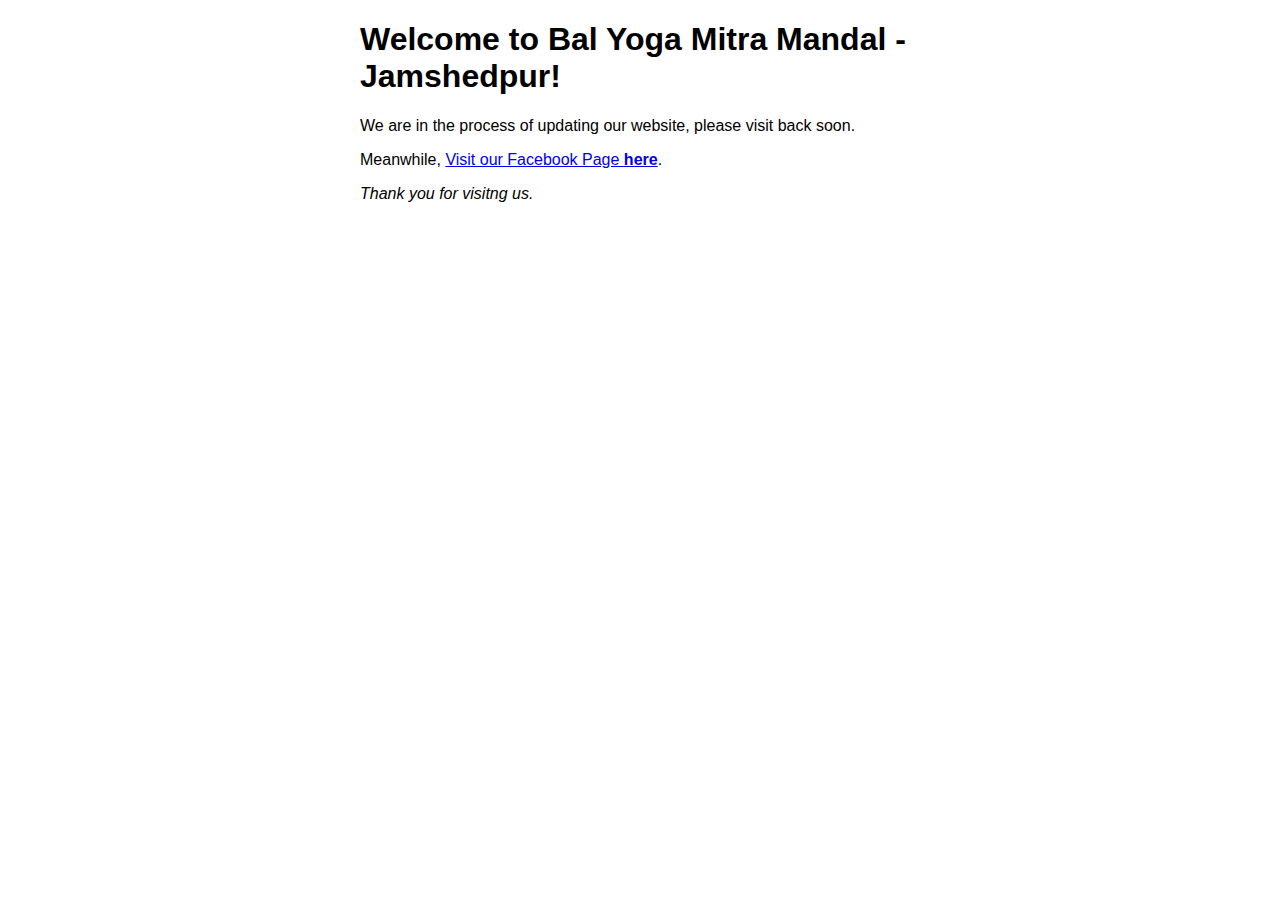
==== index.html @ dbf9fccb "Default Page" ====
<!DOCTYPE html>
<html>
<head>
<title>Bal Yoga Mitra Mandal</title>
<style>
html { color-scheme: light dark; }
body { width: 35em; margin: 0 auto;
font-family: Tahoma, Verdana, Arial, sans-serif; }
</style>
</head>
<body>
<h1>Welcome to Bal Yoga Mitra Mandal - Jamshedpur!</h1>
<p>We are in the process of updating our website, please visit back soon.</p>

Meanwhile, 
  <a href="https://www.facebook.com/bymm.jamshedpur">Visit our Facebook Page <b>here</b></a>.</p>

<p><em>Thank you for visitng us.</em></p>
</body>
</html>
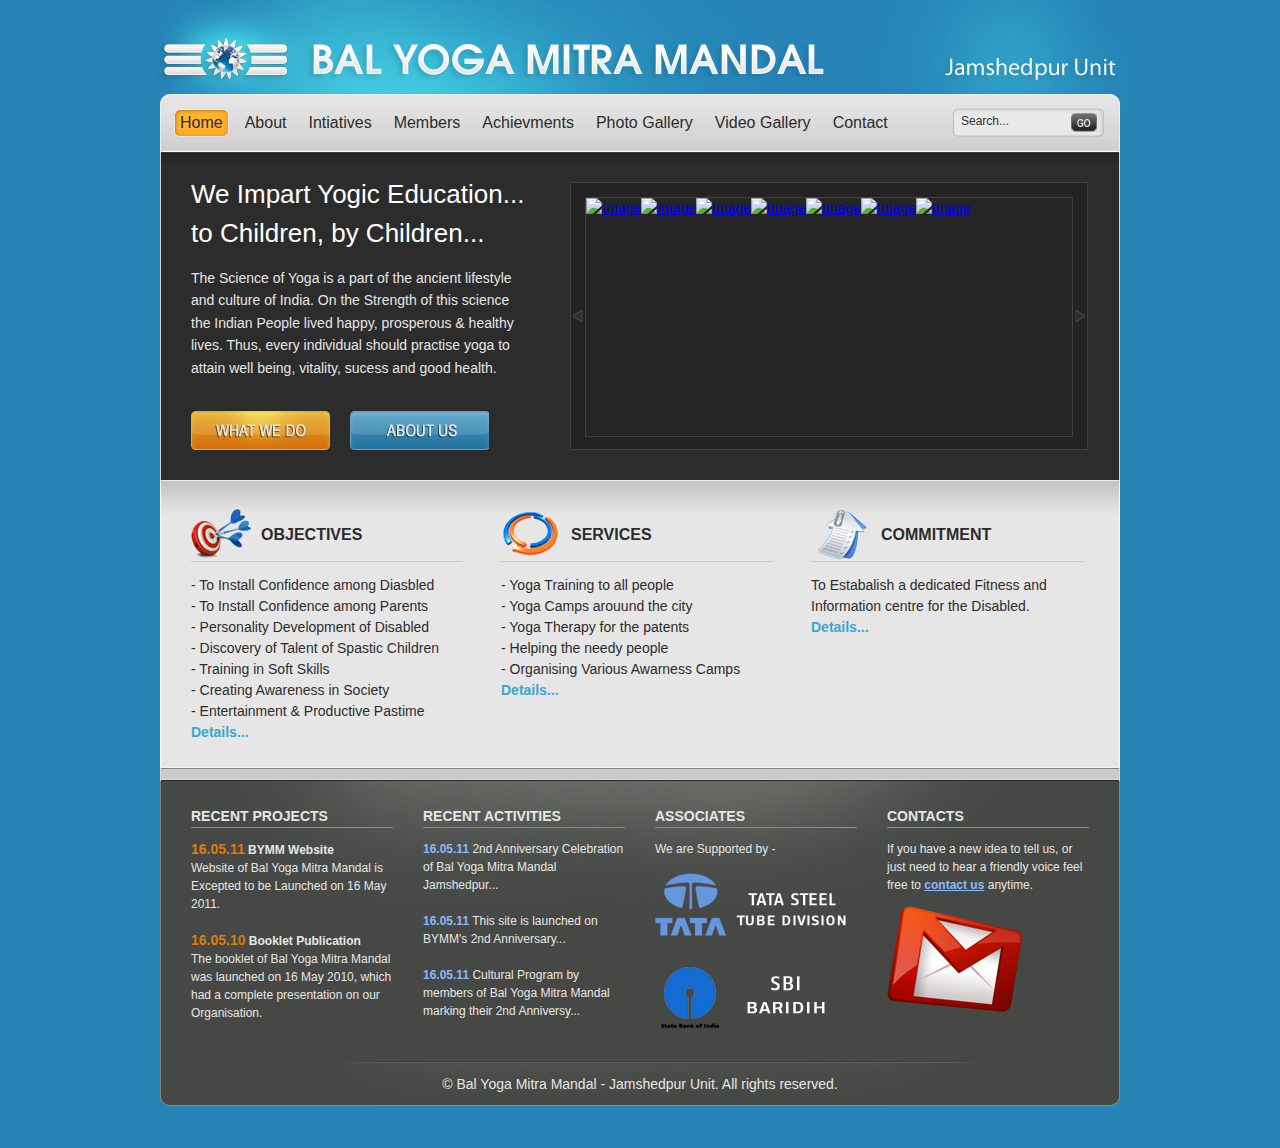
==== commit 2806527e: "old website files" ====
--- a/index.html
+++ b/index.html
@@ -1,21 +1,233 @@
-
-<!DOCTYPE html>
-<html>
-<head>
-<title>Bal Yoga Mitra Mandal</title>
-<style>
-html { color-scheme: light dark; }
-body { width: 35em; margin: 0 auto;
-font-family: Tahoma, Verdana, Arial, sans-serif; }
-</style>
-</head>
-<body>
-<h1>Welcome to Bal Yoga Mitra Mandal - Jamshedpur!</h1>
-<p>We are in the process of updating our website, please visit back soon.</p>
-
-Meanwhile, 
-  <a href="https://www.facebook.com/bymm.jamshedpur">Visit our Facebook Page <b>here</b></a>.</p>
-
-<p><em>Thank you for visitng us.</em></p>
-</body>
-</html>
+<!DOCTYPE html PUBLIC "-//W3C//DTD XHTML 1.0 Transitional//EN" "http://www.w3.org/TR/xhtml1/DTD/xhtml1-transitional.dtd">
+<html xmlns="http://www.w3.org/1999/xhtml" xml:lang="en" lang="en">
+
+<head>
+
+<meta name="description" content="Bal Yoga Mitra Mandal Jamshedpur was formed as a branch of Bal Yoga Mitra Mandal Munger to impart YOGIC EDUCATION to CHILDREN by CHILDREN..., on the sacred occasion of Akshaya Tritiya i.e. 27th april 2009." /> 
+
+<meta name="keywords" content="bal,yoga,bal yoga,bal yoga mitra mandal,bal yoga mitra,yoga mitra,yoga mitra mandal,mitra mandal,bal yoga mitra mandal jamshedpur,bal yoga mitra mandal jsr,bal yoga mitra mandal india,BYMM,BYMM JSR,BYMM Jamshedpur,Jamshedpur,jsr" />
+
+<title>Bal Yoga Mitra Mandal</title>
+
+<meta http-equiv="Content-Type" content="text/html; charset=utf-8" />
+<meta http-equiv="Content-Style-Type" content="text/css" />
+<script type="text/javascript" src="script/jquery.min.js"></script>
+<script type="text/javascript" src="script/menu.js"></script>
+<script type="text/javascript" src="script/script.js"></script>
+<script type="text/javascript" src="script/slider.js"></script>
+<script type="text/javascript">
+<!-- hide from non JavaScript Browsers
+
+Image1= new Image(139,39)
+Image1.src = "images/orange_button_over.jpg"
+
+Image2= new Image(140,39)
+Image2.src = "images/blue_button_over.jpg"
+
+Image3= new Image(107,39)
+Image3.src = "images/send_button_over.jpg"
+
+// End Hiding -->
+</script>
+<link href="style/style.css" rel="stylesheet" type="text/css" />
+
+<!-- photo viewer, lightbox -->
+<link rel="stylesheet" href="style/jquery.lightbox-0.5.css" type="text/css" media="screen" />
+<script type="text/javascript" src="script/jquery.js"></script>
+<script type="text/javascript" src="script/jquery.lightbox-0.5.min.js"></script>
+<script type="text/javascript">
+$(function() {
+	$('a[@rel*=lightbox]').lightBox();
+});
+</script>
+
+
+<!--[if lte IE 6]>
+<script type="text/javascript" src="script/supersleight.js"></script>
+<link href="style/style_ie.css" rel="stylesheet" type="text/css" />  
+<![endif]-->
+<link rel="shortcut icon" href="favicon.ico" type="image/x-icon">
+<link rel="icon" href="favicon.ico" type="image/x-icon">
+</head>
+
+<body>
+<!--change this value in case that you change the order of the pages.
+This value is the order index of the page in the menu -->
+<input type="hidden" value="0" name="pageIndex" id="pageIndex"/>
+<div id="mainContainer">
+  <div id="center">
+    <!--logo-->
+    <div id="logoContainer"> <a href="index.html"> <img src="images/logo.jpg" alt="logo" /></a></div>
+    <!--menu-->
+    <div id="menuContainer">
+      <div id="menuLeft"></div>
+      <div id="menu">
+        <ul id="menuUl">
+          <li><a href="index.html">Home</a></li>
+          <li><a href="about.html">About</a></li>
+          <li><a href="intiatives.html">Intiatives</a></li>
+          <li><a href="members.html">Members</a></li>
+          <li><a href="achievments.html">Achievments</a></li>
+          <li><a href="photo_gallery.html">Photo Gallery</a></li>
+          <li><a href="video_gallery.html">Video Gallery</a></li>
+          <li><a href="contact.html">Contact</a></li>
+        </ul>
+        <div class="hoverSquare" id="hoverSquare"><img src="images/menu_hover_left.jpg" alt=" " id="menuHoverLeft" /><img src="images/menu_hover_right.jpg"  alt=" " id="menuHoverRight" /></div>
+      </div>
+      <!--search-->
+      <div id="searchContainer">
+        <div id="searchLeft"></div>
+        <div id="search">
+          <form action=" ">
+            <input type="text" name="searchTextBox" class="transperentInput" id="searchInput" value="Search..." />
+            <div id="searchButtonContainer">
+              <input type="submit" name="searchButton" value=" " id="searchButton" />
+            </div>
+          </form>
+        </div>
+        <div id="searchRight"></div>
+      </div>
+      <div id="menuRight"></div>
+    </div>
+    <!--header-->
+    <div id="header">
+      <div id="leftHeaderContainer">
+
+        <div id="headerText"> <span class="hederTitle"> We Impart Yogic Education... </span>
+          <span class="hederTitle">to Children, by Children...</span> <br />
+
+          <p class="whiteText">The Science of Yoga is a part of the ancient lifestyle and culture of India. On the Strength of this science the Indian People lived happy, prosperous & healthy lives. Thus, every individual should practise yoga to attain well being, vitality, sucess and good health.
+ </p>
+        </div>
+        <div id="headerButtons" >
+          <div id="headerButton1"><a href="intiatives.html"></a> </div>
+          <div id="headerButton2"><a href="about.html"></a> </div>
+        </div>
+      </div>
+      <div id="rightHeaderContainer">
+        <div class="wrapper">
+          <div id="leftArrow"></div>
+          <div id="border">
+            <div class="slider">
+              <ul class="wrapper">
+                <li>
+                  <div class="imageHolder"><a href="images/portfolio/slider0_full.jpg" rel="lightbox"><img src="images/portfolio/slider0.jpg" alt=" Image" /></a></div>
+                </li>
+                <li>
+                  <div class="imageHolder"><a href="images/portfolio/slider1_full.jpg" rel="lightbox"><img src="images/portfolio/slider1.jpg" alt=" Image" /></a></div>
+                </li>
+                <li>
+                  <div class="imageHolder"> <a href="images/portfolio/slider2_full.jpg" rel="lightbox"><img src="images/portfolio/slider2.jpg" alt=" Image"  /></a></div>
+                </li>
+                <li>
+                  <div class="imageHolder"> <a href="images/portfolio/slider3_full.jpg" rel="lightbox"><img src="images/portfolio/slider3.jpg" alt=" Image"  /></a></div>
+                </li>
+                <li>
+                  <div class="imageHolder"> <a href="images/portfolio/slider4_full.jpg" rel="lightbox"><img src="images/portfolio/slider4.jpg" alt=" Image"  /></a></div>
+                </li>
+                <li>
+                  <div class="imageHolder"> <a href="images/portfolio/slider5_full.jpg" rel="lightbox"><img src="images/portfolio/slider5.jpg" alt=" Image"  /></a></div>
+                </li>
+                <li>
+                  <div class="imageHolder"> <a href="images/portfolio/slider6_full.jpg" rel="lightbox"><img src="images/portfolio/slider6.jpg" alt=" Image"  /></a></div>
+                </li>
+              </ul>
+            </div>
+          </div>
+          <div id="rightArrow"></div>
+        </div>
+      </div>
+    </div>
+    <!--content-->
+    <div id="content">
+      <div id="contentContainer">
+        <div class="contentTextHolder">
+          <div class="contentTitleWrapper">
+            <div class="contentIconHolder" style="background-image:url(images/Objectives.png);"></div>
+            <div class="contentTitleHolder">Objectives</div>
+          </div>
+          <hr />
+          <br/>
+          <div class="contentText">- To Install Confidence among Diasbled <br/>- To Install Confidence among Parents <br/>- Personality Development of Disabled <br/>- Discovery of Talent of Spastic Children <br/>- Training in Soft Skills <br/>- Creating Awareness in Society <br/>- Entertainment & Productive Pastime<br/>
+            <a href="about.html" class="blueAnchor">Details...</a></div>
+        </div>
+        <div class="contentTextHolder">
+          <div class="contentTitleWrapper">
+            <div class="contentIconHolder" style="background-image:url(images/Services.png);"></div>
+            <div class="contentTitleHolder">Services</div>
+          </div>
+          <hr />
+          <br/>
+          <div class="contentText">- Yoga Training to all people <br/>- Yoga Camps arouund the city <br/>- Yoga Therapy for the patents <br/>- Helping the needy people <br />- Organising Various Awarness Camps <br/>
+            <a href="intiatives.html" class="blueAnchor">Details...</a></div>
+        </div>
+        <div class="contentTextHolder">
+          <div class="contentTitleWrapper">
+            <div class="contentIconHolder" style="background-image:url(images/Commitment.png);"></div>
+            <div class="contentTitleHolder">Commitment</div>
+          </div>
+          <hr />
+          <br/>
+          <div class="contentText"> To Estabalish a dedicated Fitness and Information centre for the Disabled. <br/>
+            <a href="intiatives.html" class="blueAnchor">Details...</a></div>
+        </div>
+      </div>
+    </div>
+    <!--horizontal line-->
+    <div id="horizontalLine"></div>
+    <!--footer content-->
+    <div id="footerContent">
+      <div id="footerContentContainer">
+        <div class="footerContentText"> <span class="footerTitle">RECENT PROJECTS</span>
+          <div class="footerLine"></div>
+          
+          <p class="smallFooterText"> <span class="orangeText">16.05.11</span><span class="smallFooterTitle"> BYMM Website</span> <br/>
+            Website of Bal Yoga Mitra Mandal is Excepted to be Launched on 16 May 2011. <br/>
+            <br/>
+            
+            <span class="orangeText">16.05.10</span><span class="smallFooterTitle"> Booklet Publication</span> <br/>
+            The booklet of Bal Yoga Mitra Mandal was launched on 16 May 2010, which had a complete presentation on our Organisation.</p>
+        </div>
+        
+        
+        <div class="footerContentText"> <span class="footerTitle">RECENT ACTIVITIES</span>
+          <div class="footerLine"></div>
+          <p class="smallFooterText"> 
+          
+            <span class="blueText">16.05.11</span><span class="smallFooterText"> 2nd Anniversary Celebration of Bal Yoga Mitra Mandal Jamshedpur...</span> <br />
+            <br />
+            
+            <span class="blueText">16.05.11</span><span class="smallFooterText"> This site is launched on BYMM's 2nd Anniversary...</span> <br />
+            <br />
+            
+            <span class="blueText">16.05.11</span><span class="smallFooterText"> Cultural Program by members of Bal Yoga Mitra Mandal marking their 2nd Anniversy...</span> <br />
+            </p>
+        </div>
+        
+        
+        <div class="footerContentText"> <span class="footerTitle">ASSOCIATES </span>
+          <div class="footerLine"></div>
+          
+         <p class="smallFooterText"> We are Supported by -</p>
+         <a href="http://www.tatatubes.com"> <img src="images/tata.png" id="Img2" /></a>
+         <br /><br />
+        <a href="http://www.statebankofindia.com"> <img src="images/sbi.png" id="Img1" /></a>
+        </div>
+        
+        
+        <div class="footerContentText"> <span class="footerTitle">CONTACTS</span>
+          <div class="footerLine"></div>
+          <p class="smallFooterText"> If you have a new idea to tell us, or just need to hear a friendly voice feel free to <a href="contact.html" class="blueText">contact us</a> anytime. </p>
+          <a href="mailto:info@balyogamitramandal.co.cc"> <img src="images/mail.png" id="footerMail" alt=" mail icon"/></a> </div>
+      </div>
+      
+    </div>
+    <!--footer-->
+    <div id="footer"> <br/>
+      <span id="footerText">&copy; Bal Yoga Mitra Mandal - Jamshedpur Unit. All rights reserved.</span> </div>
+  </div>
+  <br/>
+  <br/>
+</div>
+</body>
+</html>
--- a/style/style.css
+++ b/style/style.css
@@ -0,0 +1,900 @@
+﻿body{
+	font-family:Arial, Helvetica, sans-serif;
+	font-size:14px;
+	line-height:1.5em;
+	text-align: center;
+	background-color:#2684b7;
+}
+
+img { border: none; } 
+
+#mainContainer{
+	position:absolute;
+	left:0px;
+	top:0px;
+	width:100%;
+}
+
+#center{
+	height:auto;
+	width:960px;
+	margin:auto;
+	text-align:left;
+}
+
+/*---------------------------- BEGIN LOGO ----------------------------*/
+
+#logoContainer{
+	height:94px;
+	width:960px;
+	position:relative;
+	left:-10px;
+	top:0px;
+}
+
+/*---------------------------- END LOGO ----------------------------*/
+
+/*---------------------------- BEGIN MENU ----------------------------*/
+
+#menuContainer{
+	width:960px;
+	height:58px;
+	position:relative;
+	top:0px;
+	left:0px;
+}
+
+#menuLeft{
+	position:absolute;
+	top:0px;
+	left:0px;
+	float:left;
+	width:9px;
+	height:58px;
+	background-image:url(../images/menu_left.jpg);
+}
+
+#menuRight{
+	position:absolute;
+	bottom:0px;
+	left:951px;
+	margin-top:0px;
+	margin-bottom:0px;
+	width:9px;
+	height:58px;
+	background-image:url(../images/menu_right.jpg);
+	background-repeat:no-repeat
+}
+
+#menu{
+	float:left;
+	position:absolute;
+	left:9px;
+	top:0px;
+	height:100%;
+	width:943px;
+	background-image:url(../images/menu_bg.jpg);
+}
+		
+#menu ul{
+	margin: 0; padding: 0;
+    float: left;
+	position:relative;
+	top:-1px;
+	left:0px;
+}
+
+#menu ul li{
+    display: inline;
+}
+
+#menu ul li a{
+    float: left; 
+	text-decoration: none;
+    color: #2c2c2c;
+    padding-top:19px;
+	padding-left:11px;
+	padding-right:11px;
+	font-size:16px;
+	position:relative;
+	left:0px;
+	top:0px;
+	z-index:10;
+}
+
+#menu ul li a:visited{
+    text-decoration:none;
+}
+
+.hoverSquare{
+	width:50px;
+	height:30px;
+	position:absolute;
+	top:15px;
+	left:6px;
+	background-image:url(../images/menu_hover_bg.jpg);
+	background-repeat:repeat-x;
+	z-index:0 !important;
+	z-index:-5;
+}
+
+#menuHoverLeft{
+	position:absolute;
+	left:0px;
+	top:0px;
+}
+
+#menuHoverRight{
+	position:absolute;
+	right:-1px;
+	top:0px;
+}
+
+/*---------------------------- BEGIN SEARCH ----------------------------*/
+
+#searchContainer{
+	position:relative;
+	top:14px;
+	left:793px;
+	height:29px;
+	width:150px;
+}
+
+#searchLeft{
+	height:29px;
+	width:6px;
+	position:absolute;
+	top:0px;
+	left:0px;
+	background-image:url(../images/search_left.jpg);
+}
+
+#searchRight{
+	height:29px;
+	width:7px;
+	position:absolute;
+	top:0px;
+	left:144px;
+	background-image:url(../images/search_right.jpg);
+}
+
+#search{
+	height:29px;
+	width:138px;
+	background-image:url(../images/search_bg.jpg);
+	background-repeat:repeat-x;
+	position:absolute;
+	top:0px;
+	left:6px;
+}
+
+.transperentInput{
+	border-width:0px;
+	background-color:transparent;
+}
+
+#searchInput{
+	width:80px;
+	font-size:12px;
+	margin-top:5px;
+	color:#333333;
+}
+
+#searchButtonContainer{
+	position:absolute;
+	left:107px;
+	top:5px;
+	margin:0px;
+	padding:0px;
+	width:40px;
+	height: 1px;
+}
+
+
+#searchButton{
+	position:absolute;
+	margin:0px;
+	padding:0px;
+	left:5px;
+	top:0px;
+	height:19px;
+	width:26px;
+	background-image:url(../images/go.jpg);
+	border-width:0px;
+	color:#e6e6e6;
+}
+
+/*---------------------------- END SEARCH ----------------------------*/
+/*---------------------------- END MENU ----------------------------*/
+
+
+/*---------------------------- BEGIN HEADER ----------------------------*/
+
+#header{
+	position:relative;
+	left:0px;
+	right:0px;
+	width:958px !important;  /*for all non IE browsers*/
+	width:960px;
+	height:328px;
+	background-color:#2c2c2c;
+	border-left:1px solid #d3d3d3;
+	border-right:1px solid #d3d3d3;
+	background-image:url(../images/header_shadow_bg.jpg);
+	background-repeat:repeat-x;
+}
+
+#leftHeaderContainer{
+	width:340px;
+	height:100%;
+	background-repeat:no-repeat;
+	position:absolute;
+	left:0px;
+	top:0px;
+	padding:30px;
+	padding-top:23px;
+	padding-right:0px;
+}
+
+#rightHeaderContainer{
+	width:527px;
+	height:100%;
+	float:left;
+	position:absolute;
+	left:370px;
+	top:0px;
+	padding:30px;
+	padding-left:20px;
+}
+
+
+#headerText{
+	height:70%;
+	background-repeat:no-repeat;
+	background-position:top center;
+}
+
+.hederTitle{	
+	color:#fff;
+	font-size:26px;
+	line-height:1.5em;
+	}
+
+#headerButtons{
+	position:relative;
+	bottom:-6px;
+	left:0px;
+	float:left;
+	width:400px;
+	height:39px;
+}
+
+#headerButton1 a:hover {
+	background-image:url(../images/orange_button_over.jpg);
+}
+
+#headerButton1 a{
+   
+    height:39px;
+    width:139px;
+	background-image:url(../images/orange_button.jpg);
+	display:block;
+	float:left;
+
+}
+
+#headerButton2 a{
+   
+    height:39px;
+    width:139px;
+	background-image:url(../images/blue_button.jpg);
+	display:block;
+	margin-left:20px;
+	float:left;
+
+}
+
+#headerButton2 a:hover {
+	background-image:url(../images/blue_button_over.jpg);
+}
+
+.title{
+	color:#fff;
+	font-size:26px;
+	line-height:1.5em;
+}
+
+
+.title2{
+	color:#000;
+	font-size:26px;
+}
+
+.bigTitle{
+	color:#e6e6e6;
+	font-size:40px;
+}
+
+.whiteText{
+	color:#e6e6e6;
+	font-size:14px;
+	line-height:1.6em;
+}
+
+.smallWhiteText{
+	color:#e6e6e6;
+	font-size:17px;
+	line-height:1.5em;
+}
+
+.headerButton{
+	margin-right:20px;
+	border-width:0px;
+}
+
+/*---------------------------- END HEADER ----------------------------*/
+
+
+/*---------------------------- BEGIN CONTENT ----------------------------*/
+
+#content{
+	width:958px;
+	height:auto;
+	min-height:200px;
+	max-height:none;
+	background-image:url(../images/content_bg.jpg);
+	background-repeat:repeat-x;
+	background-color:#e6e6e6;
+	position:relative;
+	top:0px;
+	left:0px;
+	border-left:#FFFFFF 1px solid;
+	border-right:#FFFFFF 1px solid;
+}
+
+#contentContainer{
+	width:930px;
+	height:100%;
+	min-height:244px;
+	padding-top:0px;
+	float:none;
+	overflow:auto !important;
+	overflow:inherit;
+	padding-left:30px;
+	padding-top:30px;
+}
+
+.content_text{
+	text-align:left;
+	line-height:1.5em;
+	padding-bottom:10px;
+	padding-right:30px;
+}
+
+.content_text_img{
+	margin-right:5px;
+	float:left;
+	margin-left:0px;
+	margin-right:15px;
+
+}
+
+
+.contentTextHolder{
+	width:272px !important;
+	width:300px;
+	float:left;	
+	padding-right:38px;
+	padding-bottom:24px;
+	margin-top:-16px;
+}
+
+.contentIconHolder{
+	position:absolute;
+	top:0px;
+	left:0px;
+	width:60px;
+	height:60px;
+	background-repeat:no-repeat;
+}
+
+.contentTitleHolder{
+	color: #2c2c2c;
+	font-size:16px;
+	text-transform:uppercase;
+	font-weight:bold;
+	position:absolute;
+	top:20px;
+	left:70px;
+}
+
+.contentTitleWrapper{
+	width:100%;
+	height:60px;
+	position:relative;
+	top:10px;
+	left:0px;
+}
+
+.contentText{
+	color: #2c2c2c;
+	margin-top:-20px;
+
+}
+
+.blueAnchor{
+	color:#3ba7cd;
+	text-decoration:none;
+	font-weight:bold;
+}
+
+/*---------------------------- END CONTENT ----------------------------*/
+
+/*---------------------------- HORIZONTAL LINE ----------------------------*/
+
+
+#horizontalLine{
+	width:958px;
+	height:14px;
+	font-size:10px;
+	background-image:url(../images/line_bg.jpg);
+	border-left:#dbdbdb 1px solid;
+	border-right:#dbdbdb 1px solid;
+}
+/*---------------------------- END HORIZONTAL LINE ----------------------------*/
+
+
+/*---------------------------- BEGIN FOOTER CONTENT ----------------------------*/
+
+#footerContent{
+	width:958px !important;
+	width:960px;
+	height:280px;
+	background-color:#464845;
+	border-left:1px solid #7f827b;
+	border-right:1px solid #878a83;
+	background-image:url(../images/footer_bg_light.jpg);
+	background-repeat:no-repeat;
+	background-position:top center;
+	position:relative;
+	top:0px;
+	left:0px;
+	
+}
+
+#footerContentContainer{
+	width:928px;
+	padding:30px;
+	padding-right:0px;
+	padding-top:25px;
+
+}
+
+.footerContentText{
+	width:202px;
+	height:100%;
+	float:left;
+	padding-right:30px;
+}
+
+.footerTitle{
+	color: #e6e6e6;
+	font-size:14px;
+	text-transform:uppercase;
+	font-weight:bold;
+}
+
+.footerLine{
+	width:100%;
+	height:1px;
+	font-size:1px;
+	background-color:#d87e12;
+}
+
+.orangeText{
+	color:#d87e12;
+	font-weight:bold;
+	font-size:14px;
+}
+
+.blueText{
+	color:#8ab9fc;
+	font-weight:bold;
+	font-size:12px;
+}
+.blueLink{
+color:#2684b7;
+text-decoration:none;
+}
+
+.smallFooterTitle{
+	color:#e6e6e6;
+	font-weight:bold;
+	font-size:12px;
+}
+
+.smallFooterText{
+	color:#e6e6e6;
+	font-size:12px;
+	line-height:1.5em;
+}
+
+/*---------------------------- END FOOTER CONTENT ----------------------------*/
+
+/*---------------------------- BEGIN FOOTER ----------------------------*/
+
+#footer{
+	background-image:url(../images/footer_bg_bottom.jpg);
+	background-repeat:no-repeat;
+	width:960px;
+	height:45px;
+	position:relative;
+	top:0px;
+	left:0px;
+	text-align:center;
+}
+
+#footerText{
+	position:relative;
+	top:-8px;
+	left:0px;
+	color:#e6e6e6;
+	font-size:14px;
+}
+
+#footerTwiter{
+	position:relative;
+	margin-left:25px;
+	margin-top:10px;
+}
+
+/*---------------------------- END FOOTER ----------------------------*/
+
+.greyTitle{
+	color:#464845;
+	font-size:20px;
+	font-weight:bold;
+}
+
+
+
+/*---------------------- BEGIN IMAGE SLIDER-------------------------*/
+
+div.wrapper {
+	position: relative;
+	top:0px;
+	left:-1px;
+	width:558px;
+	height:266px;
+	padding:0px;
+	background-color:#2c2c2c;
+	text-align:center;
+}
+
+#border{
+	background-color:#232323;
+	border:1px solid #424242;
+	width:516px;
+	height:266px;
+	margin-left:20px;
+	margin-right:20px;
+	
+}
+
+.slider{ 
+	position:relative;
+	top:0px;
+	left:0px;
+  	background-color:#252525;
+	border:#424242 1px solid;
+	height:238px;
+	width:486px;
+	margin:14px;
+	overflow:hidden;
+}
+
+
+
+ul.wrapper  {
+  display: block;
+  padding:0px;
+  margin: 0px;
+  list-style: none;
+}
+.wrapper li {
+  display: block;
+  float: left;
+  padding: 0;
+}
+
+.imageHolder {
+	float:left;
+	display:inline;
+	text-align:center;
+	position:relative;
+	top:0px;
+	left:0px;
+	z-index:5;
+}
+
+#leftArrow
+{
+	display:inline;
+	background-image:url(../images/left.png);
+	background-repeat:no-repeat;
+	display:block;
+	position:absolute;
+	left:23px;
+	top:128px;
+	height:30px;
+	width:30px;
+
+	
+}
+
+ #rightArrow{
+	display:inline;
+	background-image:url(../images/right.png);
+	background-repeat:no-repeat;
+	display:block;
+	position:absolute;
+	right:23px;
+	top:128px;
+	height:30px;
+	width:10px;
+	
+	
+
+}
+
+
+/*----------------------END IMAGE SLIDER------------------------*/
+
+/*---------------------------- OTHER PAGES STYLE ----------------------------*/
+
+.smallHeader{
+	width:898px;
+	height:50px;
+	background-repeat:no-repeat;
+	background-color:#2c2c2c;
+	border-left:1px solid #d3d3d3;
+	border-right:1px solid #d3d3d3;
+	padding:7px;
+	padding-left:30px;
+	padding-right:30px;
+	padding-bottom:20px;
+}
+
+.portfolioContentTitleHolder{
+
+}
+
+.portfolioContentImage{
+	padding-top:10px;
+}
+
+
+.portfolioContentTextHolder{
+	width:290px !important;
+	width:300px;
+	overflow:visible;
+	float:left;
+	padding-right:20px !important;
+	padding-right:10px;
+	padding-bottom:30px;
+}
+
+.videoportfolioContentTitleHolder{
+
+}
+
+.videoportfolioContentImage{
+	padding-top:10px;
+}
+
+.videoportfolioContentTextHolder{
+	width:440px !important;
+	width:450px;
+	overflow:visible;
+	float:left;
+	padding-right:20px !important;
+	padding-right:10px;
+	padding-bottom:30px;
+}
+
+.text{
+	padding-right:30px;
+}
+
+/*----------------------PRICING PAGE STYLES--------------------------*/
+
+.contactContentContainer{
+	float:left;
+	padding-bottom:24px;
+	width:550px;
+	
+	
+}
+.contactFormContentContainer{
+
+	float:left;
+	padding-bottom:24px;
+    position:relative;
+	width:300px;
+	left:65px;
+	top:0px;
+
+}
+.contactFormContentContainer hr {
+
+	width:270px;
+	margin-left:0px;
+
+
+}
+.noPadding{
+	padding:0px;
+}
+
+.inputContainer{
+	position:relative;
+	top:0px;
+	left:0px;
+	width:185px;
+	height:32px;
+	background-image:url(../images/input_bg.jpg);
+	background-repeat:repeat-x;
+}
+
+.inputLeft{
+	position:absolute;
+	left:0px;
+	top:0px;
+	background-image:url(../images/input_left.jpg);
+	background-repeat:no-repeat;
+	width:6px;
+	height:32px;
+}
+
+.inputRight{
+	position:absolute;
+	left:184px;
+	top:0px;
+	background-image:url(../images/input_right.jpg);
+	background-repeat:no-repeat;
+	width:6px;
+	height:32px;
+}
+
+.input{
+	padding-left:10px;
+	padding-top:5px;
+}
+
+.smallerText{
+	font-size:14px;
+	padding-bottom:10px;
+	
+}
+
+.formText{
+	font-size:14px;
+	margin-bottom:-12px;
+	margin-top:7px;
+
+}
+
+.textArea{
+	width:270px;
+	height:160px;
+	overflow:hidden;
+}
+
+.textAreaContainer{
+	width:284px;
+	height:180px;
+	position:relative;
+	top:0px;
+	left:0px;
+	background-image:url(../images/text_area_bg.jpg);
+	background-repeat:repeat-y;
+}
+
+.textAreaTop{
+	width:284px;
+	height:6px;
+	position:absolute;
+	top:0px;
+	left:0px;
+	background-image:url(../images/text_area_top.jpg);
+	background-repeat:no-repeat;
+}
+
+.textAreaBg{
+	padding-top:10px;
+	padding-left:5px;
+	padding-bottom:10px;
+}
+
+.textAreaBottom{
+	width:284px;
+	height:10px;
+	position:absolute;
+	top:178px;
+	left:0px;
+	background-image:url(../images/text_area_bottom.jpg);
+	background-repeat:no-repeat;
+}
+
+#sendButton a{
+	background-image:url(../images/send_button.jpg);
+	border-width:0px;
+	width:107px;
+	height:39px;
+	display:block;
+}
+
+#sendButton a:hover{
+	background-image:url(../images/send_button_over.jpg);
+}
+
+
+.errorMessage{
+    color: red;
+}
+
+.noFloat{
+	float:none;
+}
+
+hr {
+
+	background-color:#c8c8c8;
+	border:#c8c8c8;
+	height:1px;
+	margin-bottom:12px;
+}
+
+#priceTable{
+	background-color:#5b5c5a;
+	margin-top:30px;
+	margin-bottom:20px;
+
+}
+
+
+
+#priceTable tr{
+	background-color:#cacaca;
+	line-height:30px;
+	background-image:url(../images/table_bg.jpg);
+	background-repeat:repeat-x;
+}
+
+.td1{
+	background-color:#464845;
+	color:#FFFFFF;
+	background-image:none;
+}
+
+.td2{
+	background-color:#e6e6e6;
+	color:#000000;
+	background-image:none;
+}
+
+.td3{
+	background-color:#ffae27;
+	color:#000000;
+	background-image:none;
+}
+/*----------------------END PRICING PAGE STYLES----------------------*/
+
+
+.greyTitle2{
+	color:#464845;
+	font-size:18px;
+	font-weight:bold;
+}
+
+
--- a/style/style_ie.css
+++ b/style/style_ie.css
@@ -0,0 +1,99 @@
+﻿#searchButton{
+	position:absolute;
+	margin:0px;
+	padding:0px;
+	left:5px;
+	top:0px;
+	height:19px;
+	width:26px;
+	background-image:url(../images/go.jpg);
+	border-width:0px;
+	color:#e6e6e6;
+}
+
+#contentContainer{
+	width:906px;
+	height:100%;
+	min-height:250px;
+	padding-top:30px;
+	float:none;
+	overflow:auto !important;
+	overflow:inherit;
+}
+
+.portfolioContentTextHolder{
+	width:290px;
+	overflow:visible;
+	float:left;
+}
+
+#header{
+	width:958px;
+}
+
+.contentTextHolder{
+	width:264px;
+}
+	
+.content_text{
+	text-align:left;
+	font-size:16px;
+	padding-bottom:0px;
+	margin-bottom:0px;
+}
+
+.contentDivider{
+	height:244px;
+	background-image:url(../images/content_divider.png);
+	background-repeat:no-repeat;
+}
+
+#footerContent{
+	width:958px !important;
+}
+
+#footerContentContainer{
+	width:925px;
+	position:absolute;
+	left:0px;
+	top:0px;
+}
+
+.text{
+	padding-bottom:30px;
+}
+
+.footerContentText{
+	width:200px;
+}
+
+.contactContentContainer{
+	float:left;
+	width:50%;
+	height:100%;
+	padding-bottom:0px;
+	margin-top:0px;
+}
+
+#footerText{
+	position:relative;
+	top:-15px;
+	left:0px;
+}
+
+#rightArrow{
+
+}
+
+#priceTable{
+	background-color:#5b5c5a;
+	margin-top:30px;
+	margin-bottom:30px;
+
+}
+
+.td1{
+	background-color:#464845;
+	color:#FFFFFF;
+	background-image:none;
+}